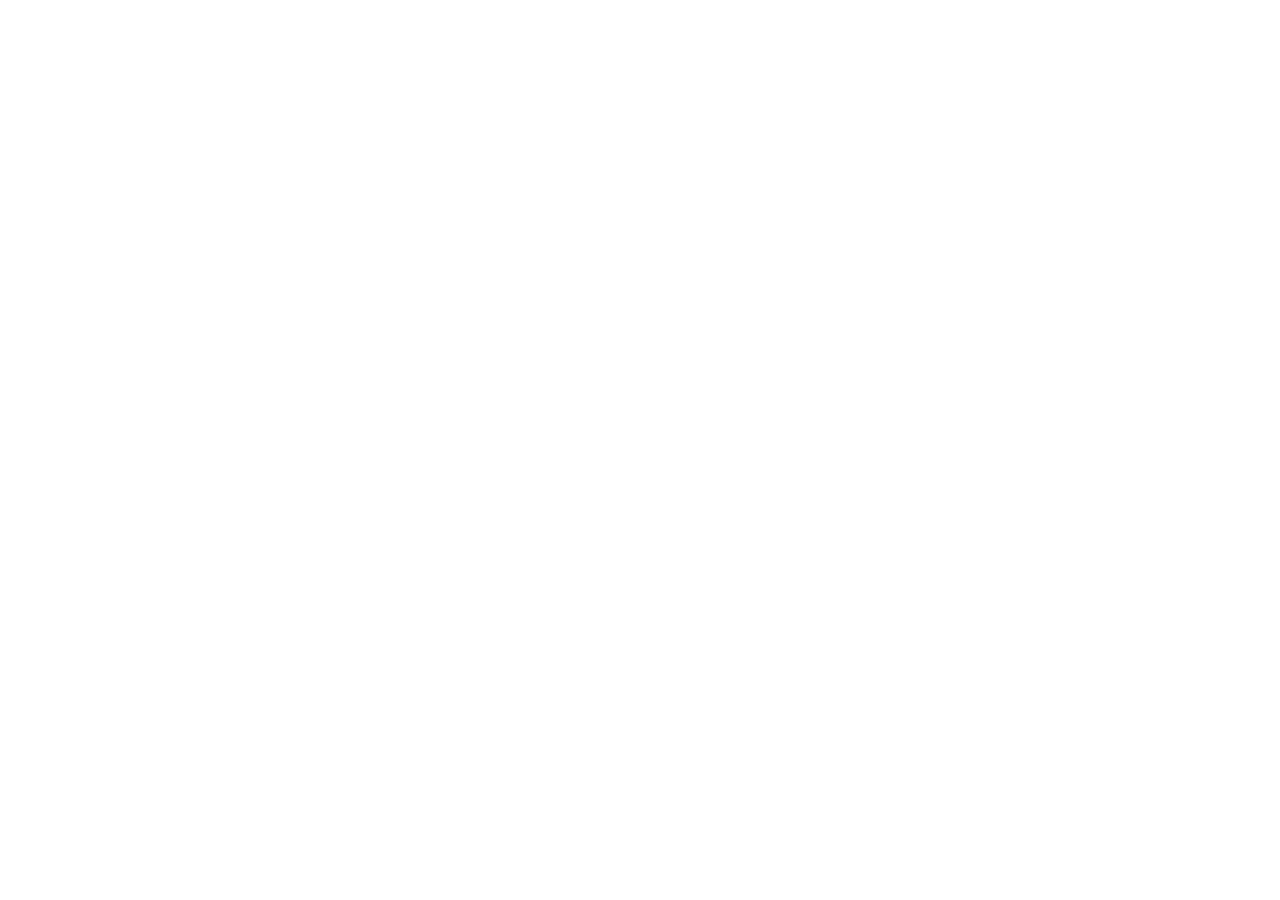
==== Notizblock/index.html @ 5950941f "Add frontend projects" ====
<!DOCTYPE html>
<html lang="en">
<head>
    <meta charset="UTF-8">
    <meta name="viewport" content="width=device-width, initial-scale=1.0">
    <title>Document</title>

    <link src="./style.css">
</head>
<body>
    
</body>
</html>
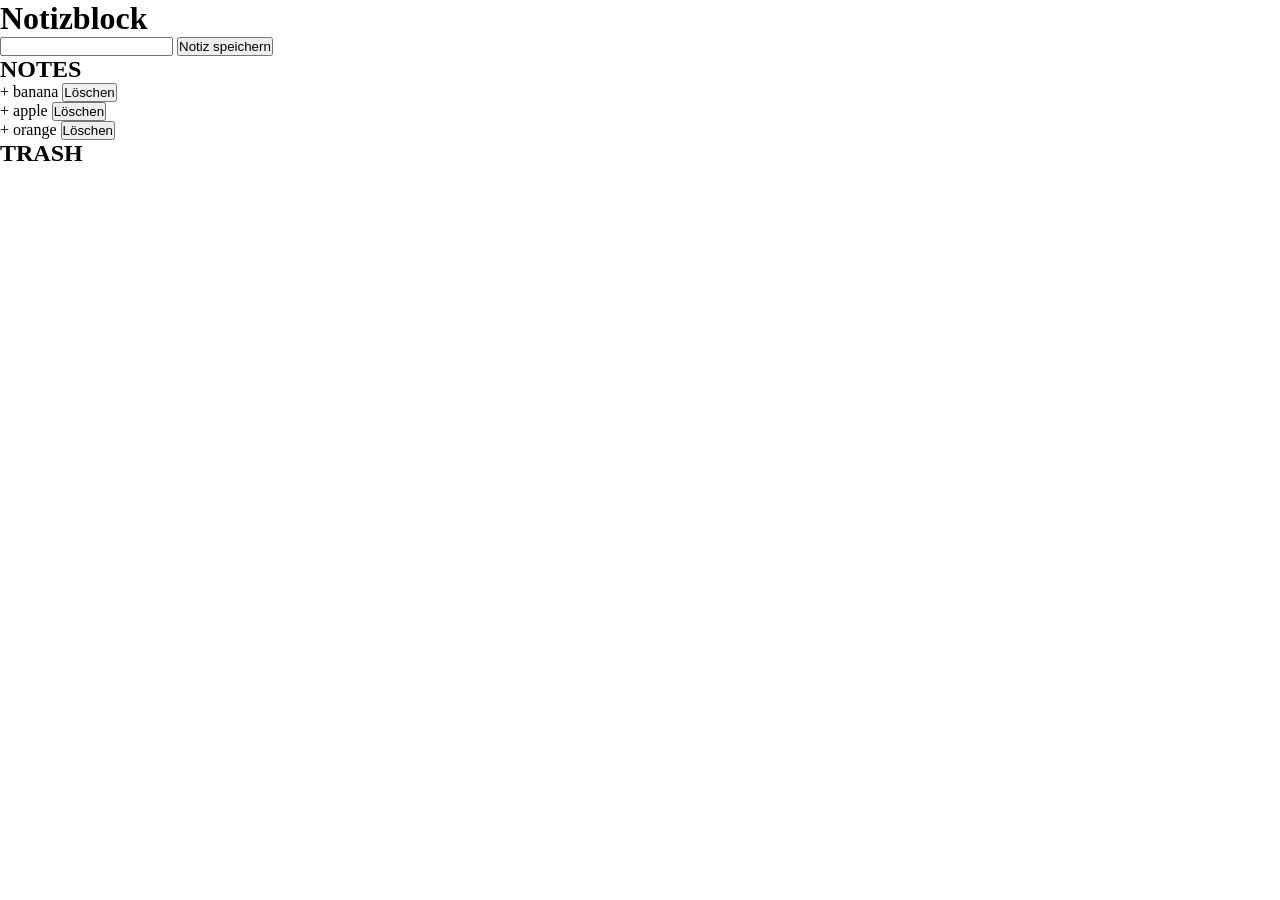
==== commit f1047106: "added old projects" ====
--- a/Notizblock/index.html
+++ b/Notizblock/index.html
@@ -1,13 +1,27 @@
 <!DOCTYPE html>
-<html lang="en">
+<html lang="de">
 <head>
     <meta charset="UTF-8">
     <meta name="viewport" content="width=device-width, initial-scale=1.0">
-    <title>Document</title>
+    <title>Notizblock</title>
 
-    <link src="./style.css">
+    <script defer src="./script.js"></script>
+
+    <link rel="stylesheet" href="./style.css">
 </head>
-<body>
+<body onload="renderNotes()">
+
+    <h1>Notizblock</h1>
+
+    <input id="note_input" type="text"> 
+
+    <button  onclick="addNote()">Notiz speichern</button>
+
+    <h2>NOTES</h2>
+    <div id="content"></div>
+
+    <h2>TRASH</h2>
+    <div id="trash_content"></div>
     
 </body>
 </html>
--- a/Notizblock/style.css
+++ b/Notizblock/style.css
@@ -0,0 +1,6 @@
+*{
+    box-sizing: border-box;
+    margin: 0;
+    padding: 0;
+    scroll-behavior: smooth;
+}
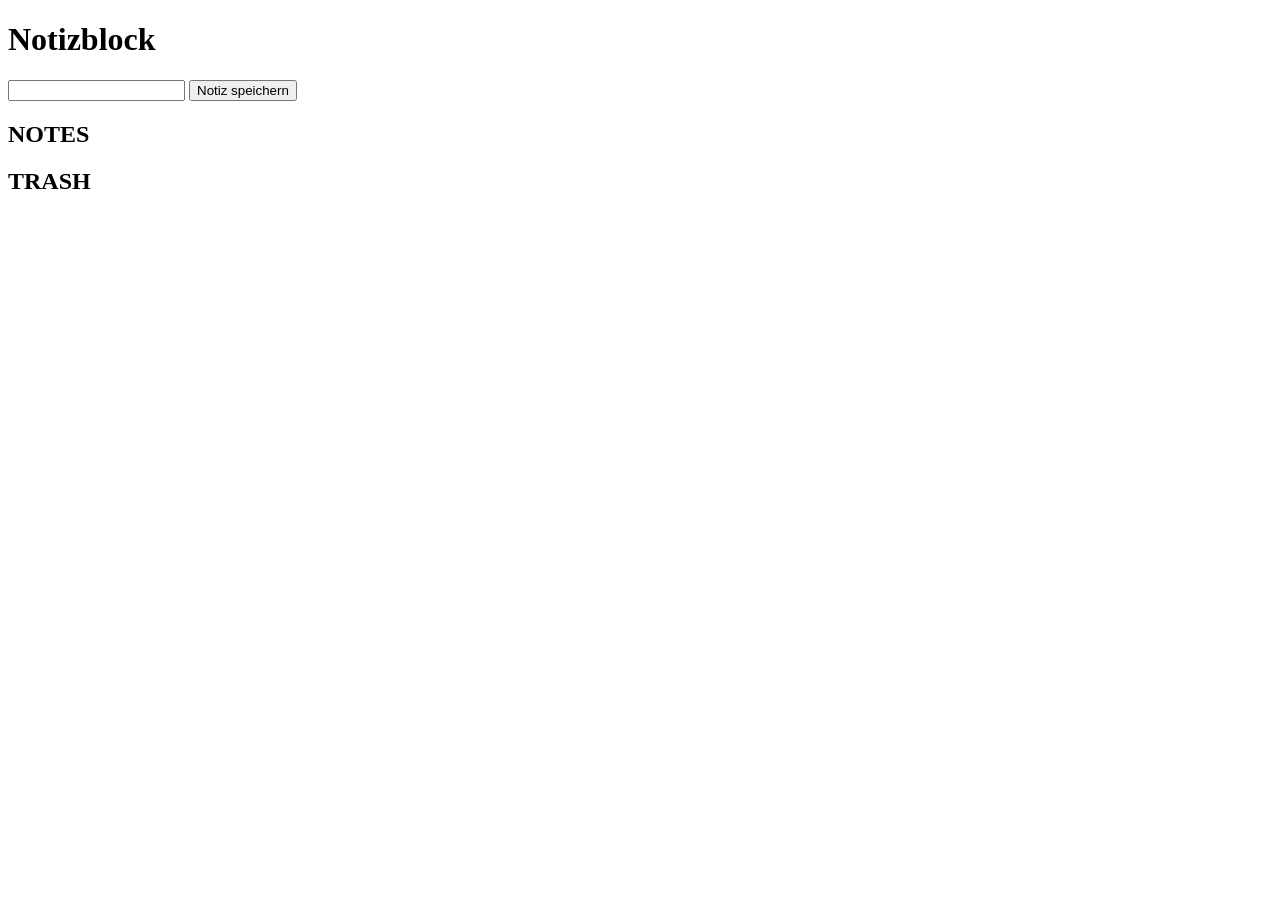
==== commit 23876521: "finished basic js" ====
--- a/Notizblock/index.html
+++ b/Notizblock/index.html
@@ -9,7 +9,7 @@
 
     <link rel="stylesheet" href="./style.css">
 </head>
-<body onload="renderNotes()">
+<body onload="init()">
 
     <h1>Notizblock</h1>
 
--- a/Notizblock/style.css
+++ b/Notizblock/style.css
@@ -1,6 +1,4 @@
 *{
     box-sizing: border-box;
-    margin: 0;
-    padding: 0;
     scroll-behavior: smooth;
 }
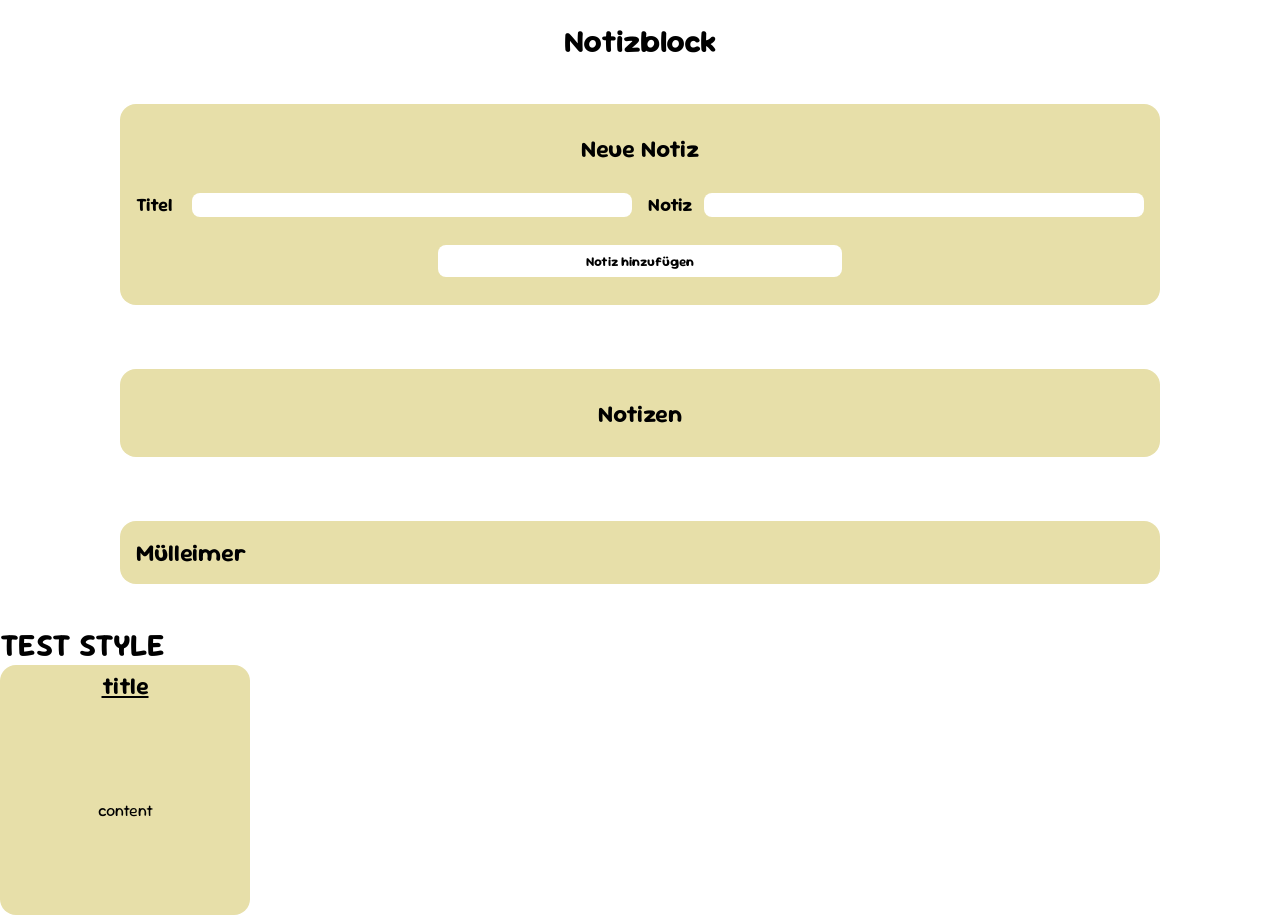
==== commit 7fdaa8fe: "basic css" ====
--- a/Notizblock/index.html
+++ b/Notizblock/index.html
@@ -8,20 +8,79 @@
     <script defer src="./script.js"></script>
 
     <link rel="stylesheet" href="./style.css">
+
+    <link rel="preconnect" href="https://fonts.googleapis.com">
+    <link rel="preconnect" href="https://fonts.gstatic.com" crossorigin>
+    <link href="https://fonts.googleapis.com/css2?family=Sour+Gummy:ital,wght@0,100..900;1,100..900&display=swap" rel="stylesheet">
+
 </head>
 <body onload="init()">
 
-    <h1>Notizblock</h1>
+    <header class="style_header">
+        <h1>Notizblock</h1>
+    </header>
+    
+    <section class="style_main">
+        <div class="style_new_notes_section">
 
-    <input id="note_input" type="text"> 
+            <header class="style_new_notes_section_header">
+                <h2>Neue Notiz</h2>
+            </header>
 
-    <button  onclick="addNote()">Notiz speichern</button>
+            <div class="input_section">
+                <div class="style_input">
+                    <h3>Titel</h3>
+                    <input id="note_title_input" type="text">
+                </div>
+                
+                <div class="style_input">
+                    <h3>Notiz</h3>
+                    <input id="note_input" type="text"> 
+                </div>
+            </div>
 
-    <h2>NOTES</h2>
-    <div id="content"></div>
+            <div class="style_section_button">
+                <button  onclick="addNote()">Notiz hinzufügen</button>
+            </div>
 
-    <h2>TRASH</h2>
-    <div id="trash_content"></div>
+        </div>
+    </section >
+
+    <section class="style_main">
+
+        <div class="style_new_notes_section">
+
+            <div class="style_new_notes_section_header">
+                <h2>Notizen</h2>
+            </div>            
+            
+
+
+            <div id="content">
+            </div>
+
+        </div>
+
+    </section>
+
+    <section class="style_main">
+        <div class="style_new_notes_section">
+            <h2>Mülleimer</h2>
+            <div id="trash_content"></div>
+        </div>
+
+    </section>
+
+    <h1>TEST STYLE</h1>
+    <div class="notes_style">
+        <header class="notes_style_header">
+            <h2>title</h2>
+        </header>
+        
+        <main class="notes_style_main">
+            <p>content</p>
+        </main>
+    </div>
     
 </body>
 </html>
--- a/Notizblock/style.css
+++ b/Notizblock/style.css
@@ -1,4 +1,118 @@
 *{
     box-sizing: border-box;
     scroll-behavior: smooth;
+    margin: 0;
+    font-family: "Sour Gummy", sans-serif;
+
+}
+
+/* STANDARD STYLE WEBSITE  */
+
+.style_header {
+    height: 80px;
+    padding-left: 120px;
+    padding-right: 120px;
+    display: flex;
+    justify-content: center;
+    align-items: center;
+}
+
+.style_main {
+    padding: 40px 120px;
+    padding-top: 24px;
+}
+
+.style_new_notes_section {
+    background-color: rgb(231 223 169);
+    padding: 16px;
+    border-radius: 16px;
+}
+
+.style_new_notes_section_header {
+    height: 56px;
+    display: flex;
+    justify-content: center;
+    align-items: center;
+}
+
+/* STYLE NOTES */
+
+.notes_style {
+    display: flex;
+    flex-direction: column;
+    justify-content: start;
+    align-items: center;
+    width: 250px;
+    height: 250px;
+    background-color: rgb(231 223 169);
+    border-radius: 16px;
+}
+
+.notes_style_header {
+    height: 50px;
+    width: 100%;
+    display: flex;
+    justify-content: center;
+    align-items: center;
+    text-decoration: underline;
+}
+
+.notes_style_main {
+    height: 100%;
+    width: 100%;
+    display: flex;
+    justify-content: center;
+    align-items: center;
+    padding: 8px 8px;
+}
+
+.input_section {
+    display: flex;
+    width: 100%;
+    gap: 16px;
+    padding-top: 16px;
+    padding-bottom: 16px;
+}
+
+.style_input {
+    display: flex;
+    align-items: center;
+    width: 100%;
+    
+}
+
+.style_input h3 {
+    padding-right: 16px;
+    width: 56px;
+}
+
+.input_section input {
+    background-color: white;
+    border: none;
+    border-radius: 8px;
+    padding-left: 8px;
+    padding-right: 8px;
+    flex: 1;
+    min-width: 0;
+    height: 24px;
+}
+
+.style_section_button {
+    display: flex;
+    justify-content: center;
+    align-items: center;
+    height: 56px;
+}
+
+.style_section_button button {
+    width: 40%;
+    height: 32px;
+    border: none;
+    border-radius: 8px;
+    background-color: white;
+    font-weight: bold;
+}
+
+.style_section_button button:hover {
+    cursor: pointer;
 }
